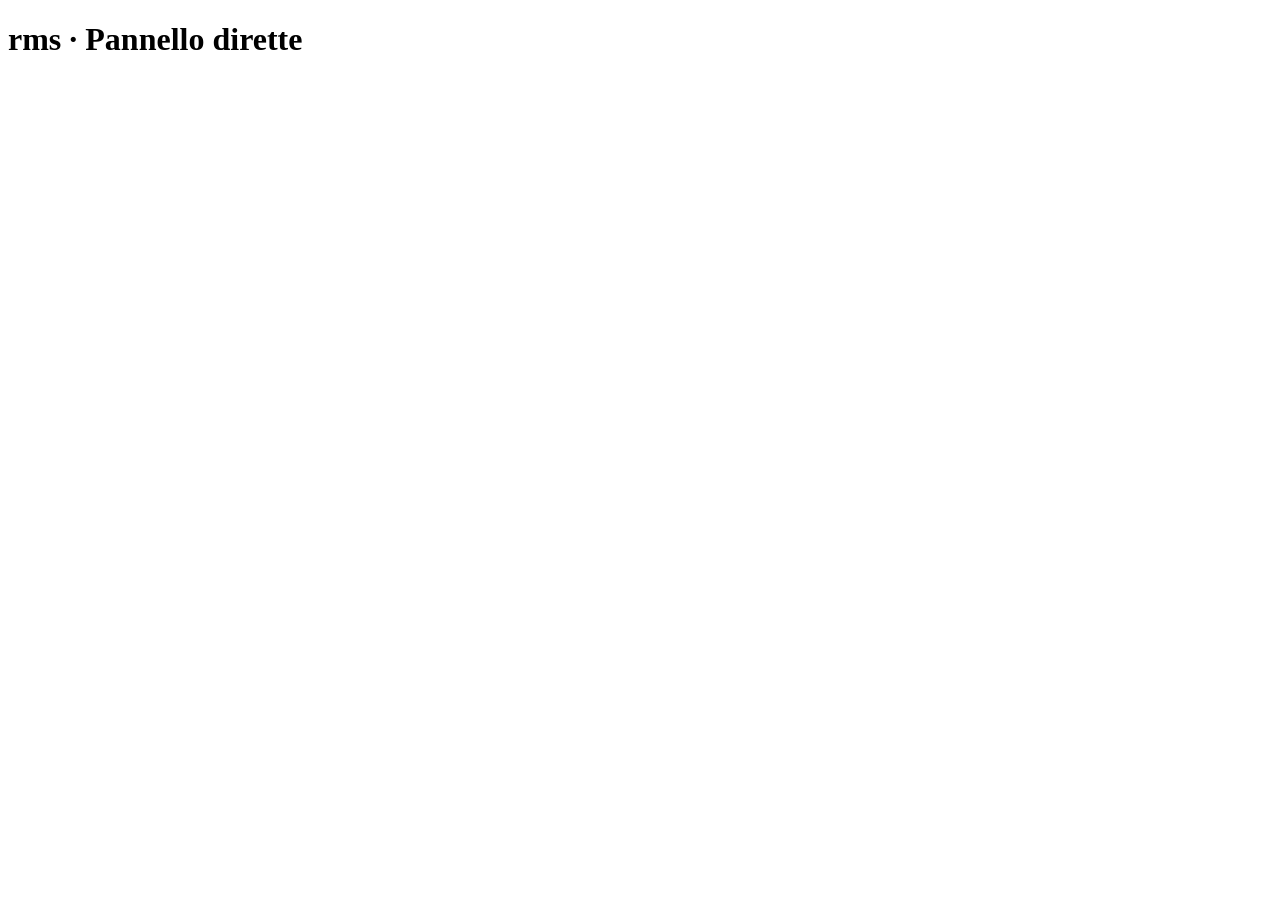
==== src/web/static/index.html @ 654b5c38 "Add FLV egress, admin/public API and minimal web pages - egress: GET /live/{name}.flv (chunked HTTP-" ====
<!doctype html>
<html lang="it">
<head>
  <meta charset="utf-8">
  <meta name="viewport" content="width=device-width, initial-scale=1">
  <title>rms · Pannello dirette</title>
  <link rel="stylesheet" href="/static/style.css">
</head>
<body>
  <!-- PHASE 1 placeholder dashboard: the feat/dashboard branch replaces this file. -->
  <header class="topbar">
    <h1>rms <span class="muted">· Pannello dirette</span></h1>
    <button id="logout" class="ghost" hidden>Esci</button>
  </header>

  <main>
    <section id="login-view" class="card narrow" hidden>
      <h2>Accesso</h2>
      <p class="muted">Inserisci il token di amministrazione (lo trovi nel file <code>data/admin_token</code> o nel log al primo avvio).</p>
      <form id="login-form">
        <label>Token <input id="token" type="password" autocomplete="current-password" required></label>
        <button type="submit">Accedi</button>
        <p id="login-error" class="error" hidden></p>
      </form>
    </section>

    <section id="app-view" hidden>
      <div class="card">
        <h2>Nuova diretta</h2>
        <form id="create-form" class="grid">
          <label>Titolo <input name="title" required maxlength="200" placeholder="Es. Messa della domenica"></label>
          <label>Nome (URL, opzionale) <input name="name" pattern="[a-z0-9_\-]{1,64}" placeholder="generato dal titolo"></label>
          <label class="wide">Descrizione <input name="description" maxlength="5000"></label>
          <button type="submit">Crea diretta</button>
          <p id="create-error" class="error wide" hidden></p>
        </form>
      </div>

      <div class="toolbar">
        <h2>Dirette</h2>
        <span id="system-info" class="muted"></span>
      </div>
      <div id="broadcasts"></div>
      <p id="empty" class="muted" hidden>Nessuna diretta: creane una qui sopra.</p>
    </section>
  </main>

  <template id="broadcast-tpl">
    <article class="card broadcast">
      <div class="row">
        <div>
          <h3 class="b-title"></h3>
          <div class="muted b-name"></div>
        </div>
        <span class="badge b-status"></span>
      </div>
      <div class="b-live muted"></div>
      <div class="b-viewers"></div>
      <dl class="kv">
        <dt>Server OBS</dt><dd><code class="b-obs-server"></code> <button class="ghost small copy" data-copy="obs-server">Copia</button></dd>
        <dt>Chiave stream</dt><dd><code class="b-obs-key secret"></code> <button class="ghost small toggle-key">Mostra</button> <button class="ghost small copy" data-copy="obs-key">Copia</button></dd>
        <dt>HTTP-FLV</dt><dd><code class="b-url-flv"></code></dd>
        <dt>WS-FLV</dt><dd><code class="b-url-wsflv"></code></dd>
        <dt>LL-HLS</dt><dd><code class="b-url-hls"></code></dd>
        <dt>LL-DASH</dt><dd><code class="b-url-dash"></code></dd>
        <dt>Player</dt><dd><a class="b-url-player" target="_blank" rel="noopener"></a></dd>
      </dl>
      <details class="b-embed">
        <summary>Codice di incorporamento</summary>
        <textarea readonly rows="3" class="b-iframe"></textarea>
      </details>
      <div class="actions">
        <button class="act-pause"></button>
        <button class="ghost act-disconnect">Disconnetti encoder</button>
        <button class="ghost act-regen">Rigenera chiave</button>
        <button class="danger act-delete">Elimina</button>
      </div>
    </article>
  </template>

  <script src="/static/app.js"></script>
</body>
</html>
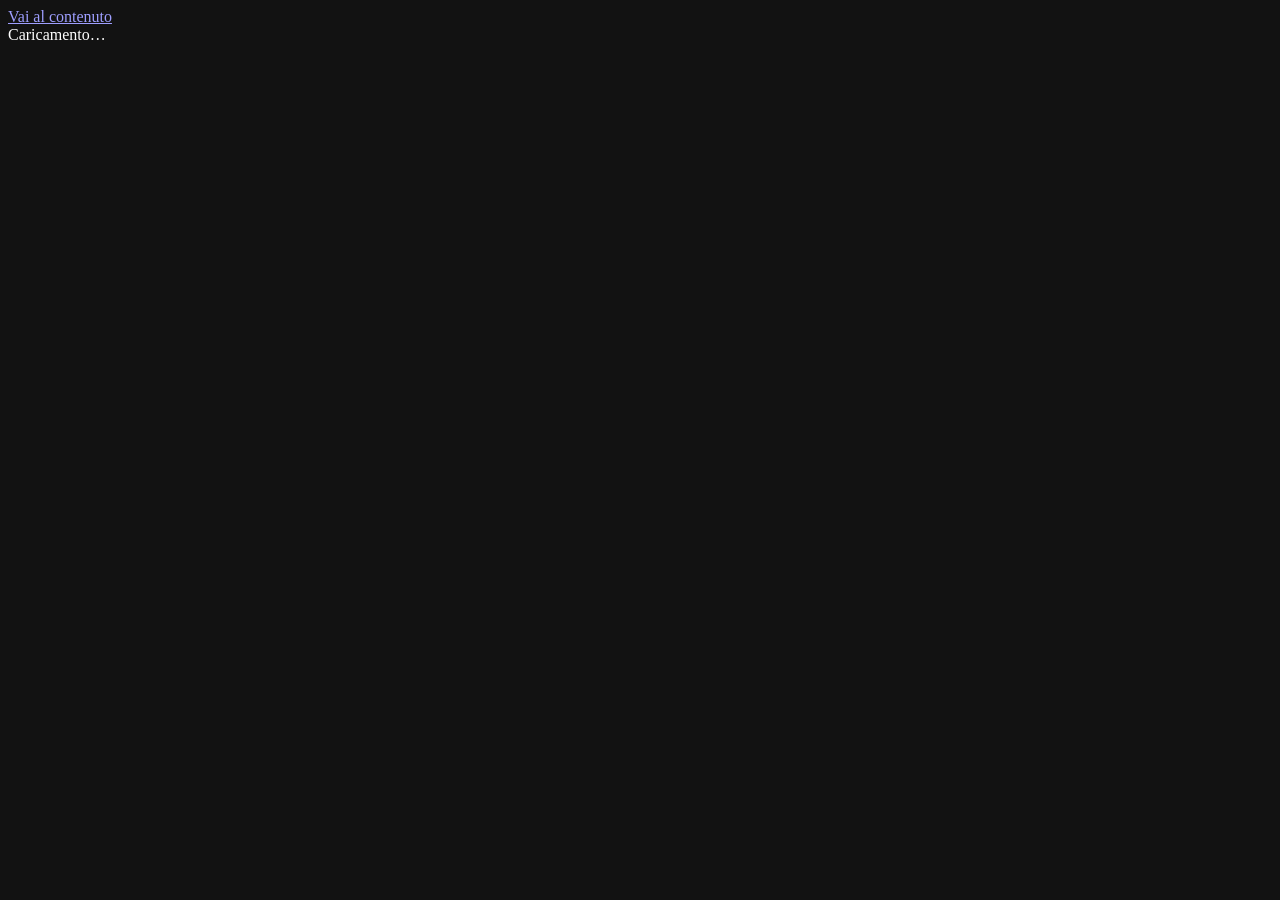
==== commit 5e088f6b: "Add the management dashboard SPA (Italian UI) Vanilla ES modules, no build step, dark responsive the" ====
--- a/src/web/static/index.html
+++ b/src/web/static/index.html
@@ -3,81 +3,39 @@
 <head>
   <meta charset="utf-8">
   <meta name="viewport" content="width=device-width, initial-scale=1">
+  <meta name="color-scheme" content="dark">
+  <meta name="theme-color" content="#0b0e14">
   <title>rms · Pannello dirette</title>
+  <link rel="icon" href="/static/favicon.svg" type="image/svg+xml">
   <link rel="stylesheet" href="/static/style.css">
 </head>
 <body>
-  <!-- PHASE 1 placeholder dashboard: the feat/dashboard branch replaces this file. -->
-  <header class="topbar">
-    <h1>rms <span class="muted">· Pannello dirette</span></h1>
-    <button id="logout" class="ghost" hidden>Esci</button>
+  <a class="skip-link" href="#app">Vai al contenuto</a>
+  <header id="topbar" class="topbar" hidden>
+    <a class="brand" href="#/" aria-label="rms, elenco dirette">
+      <svg width="22" height="22" viewBox="0 0 24 24" fill="none" stroke="currentColor" stroke-width="2" stroke-linecap="round" stroke-linejoin="round" aria-hidden="true" focusable="false"><circle cx="12" cy="12" r="2"/><path d="M16.24 7.76a6 6 0 0 1 0 8.49M7.76 16.24a6 6 0 0 1 0-8.49M19.07 4.93a10 10 0 0 1 0 14.14M4.93 19.07a10 10 0 0 1 0-14.14"/></svg>
+      <span>rms</span>
+    </a>
+    <nav class="nav" aria-label="Navigazione principale">
+      <a href="#/" data-nav="list">Dirette</a>
+      <a href="#/settings" data-nav="settings">Impostazioni</a>
+    </nav>
+    <div class="topbar-end">
+      <span id="conn" class="conn" data-state="connecting" role="status"><span class="conn-dot" aria-hidden="true"></span><span class="conn-label">Connessione…</span></span>
+      <button id="logout" type="button" class="btn ghost small" title="Esci dal pannello" aria-label="Esci">
+        <svg width="16" height="16" viewBox="0 0 24 24" fill="none" stroke="currentColor" stroke-width="2" stroke-linecap="round" stroke-linejoin="round" aria-hidden="true" focusable="false"><path d="M9 21H5a2 2 0 0 1-2-2V5a2 2 0 0 1 2-2h4M16 17l5-5-5-5M21 12H9"/></svg>
+        <span class="logout-label">Esci</span>
+      </button>
+    </div>
   </header>
 
-  <main>
-    <section id="login-view" class="card narrow" hidden>
-      <h2>Accesso</h2>
-      <p class="muted">Inserisci il token di amministrazione (lo trovi nel file <code>data/admin_token</code> o nel log al primo avvio).</p>
-      <form id="login-form">
-        <label>Token <input id="token" type="password" autocomplete="current-password" required></label>
-        <button type="submit">Accedi</button>
-        <p id="login-error" class="error" hidden></p>
-      </form>
-    </section>
-
-    <section id="app-view" hidden>
-      <div class="card">
-        <h2>Nuova diretta</h2>
-        <form id="create-form" class="grid">
-          <label>Titolo <input name="title" required maxlength="200" placeholder="Es. Messa della domenica"></label>
-          <label>Nome (URL, opzionale) <input name="name" pattern="[a-z0-9_\-]{1,64}" placeholder="generato dal titolo"></label>
-          <label class="wide">Descrizione <input name="description" maxlength="5000"></label>
-          <button type="submit">Crea diretta</button>
-          <p id="create-error" class="error wide" hidden></p>
-        </form>
-      </div>
-
-      <div class="toolbar">
-        <h2>Dirette</h2>
-        <span id="system-info" class="muted"></span>
-      </div>
-      <div id="broadcasts"></div>
-      <p id="empty" class="muted" hidden>Nessuna diretta: creane una qui sopra.</p>
-    </section>
+  <main id="app" tabindex="-1">
+    <div class="loading-page" role="status"><span class="spinner"></span>Caricamento…</div>
   </main>
 
-  <template id="broadcast-tpl">
-    <article class="card broadcast">
-      <div class="row">
-        <div>
-          <h3 class="b-title"></h3>
-          <div class="muted b-name"></div>
-        </div>
-        <span class="badge b-status"></span>
-      </div>
-      <div class="b-live muted"></div>
-      <div class="b-viewers"></div>
-      <dl class="kv">
-        <dt>Server OBS</dt><dd><code class="b-obs-server"></code> <button class="ghost small copy" data-copy="obs-server">Copia</button></dd>
-        <dt>Chiave stream</dt><dd><code class="b-obs-key secret"></code> <button class="ghost small toggle-key">Mostra</button> <button class="ghost small copy" data-copy="obs-key">Copia</button></dd>
-        <dt>HTTP-FLV</dt><dd><code class="b-url-flv"></code></dd>
-        <dt>WS-FLV</dt><dd><code class="b-url-wsflv"></code></dd>
-        <dt>LL-HLS</dt><dd><code class="b-url-hls"></code></dd>
-        <dt>LL-DASH</dt><dd><code class="b-url-dash"></code></dd>
-        <dt>Player</dt><dd><a class="b-url-player" target="_blank" rel="noopener"></a></dd>
-      </dl>
-      <details class="b-embed">
-        <summary>Codice di incorporamento</summary>
-        <textarea readonly rows="3" class="b-iframe"></textarea>
-      </details>
-      <div class="actions">
-        <button class="act-pause"></button>
-        <button class="ghost act-disconnect">Disconnetti encoder</button>
-        <button class="ghost act-regen">Rigenera chiave</button>
-        <button class="danger act-delete">Elimina</button>
-      </div>
-    </article>
-  </template>
+  <div id="toasts" class="toasts" aria-live="polite"></div>
 
-  <script src="/static/app.js"></script>
+  <noscript><p class="noscript">Per usare il pannello è necessario JavaScript.</p></noscript>
+  <script type="module" src="/static/app.js"></script>
 </body>
 </html>
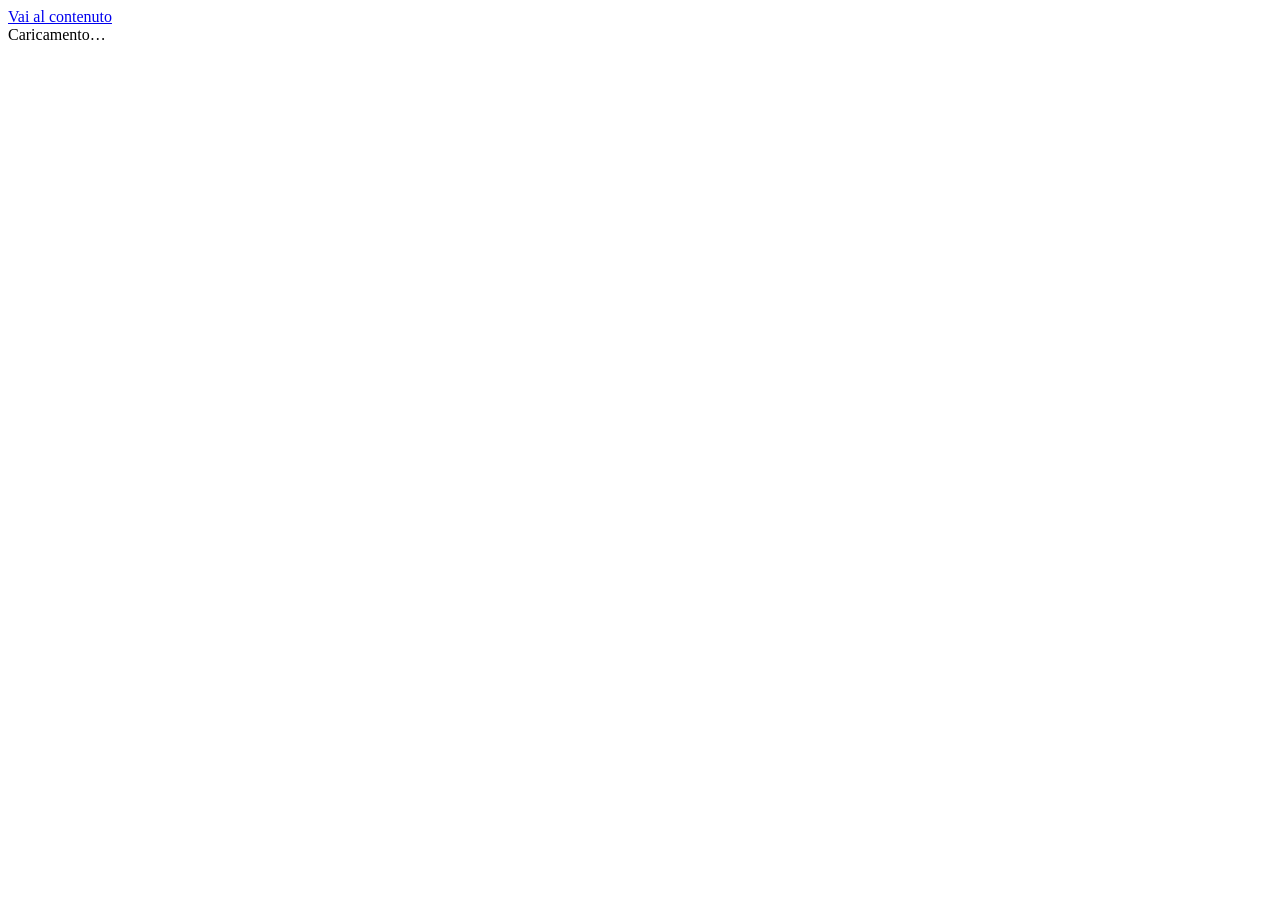
==== commit cf9389b8: "web: dark/light themes for the dashboard and the player - Every colour in style.css / player.css is " ====
--- a/src/web/static/index.html
+++ b/src/web/static/index.html
@@ -1,41 +1,47 @@
 <!doctype html>
-<html lang="it">
+<!-- Texts are Italian fallbacks: data-i18n* attributes are resolved by app.js (i18n.js);
+     the server sets <html lang> from the ui_language setting and <html data-theme> from
+     ui_theme (system|light|dark); the inline script below applies this browser's theme
+     override (localStorage rms.theme, set by the top-bar toggle) before the first paint. -->
+<html lang="it" data-theme="system">
 <head>
   <meta charset="utf-8">
   <meta name="viewport" content="width=device-width, initial-scale=1">
-  <meta name="color-scheme" content="dark">
-  <meta name="theme-color" content="#0b0e14">
-  <title>rms · Pannello dirette</title>
+  <meta name="color-scheme" content="light dark">
+  <meta name="theme-color" content="">
+  <script>(function () { try { var v = localStorage.getItem('rms.theme'); if (v === 'system' || v === 'light' || v === 'dark') document.documentElement.setAttribute('data-theme', v); } catch (e) { /* storage blocked: server default */ } })();</script>
+  <title data-i18n="app.docTitle">rms · Pannello dirette</title>
   <link rel="icon" href="/static/favicon.svg" type="image/svg+xml">
   <link rel="stylesheet" href="/static/style.css">
 </head>
 <body>
-  <a class="skip-link" href="#app">Vai al contenuto</a>
+  <a class="skip-link" href="#app" data-i18n="app.skip">Vai al contenuto</a>
   <header id="topbar" class="topbar" hidden>
-    <a class="brand" href="#/" aria-label="rms, elenco dirette">
+    <a class="brand" href="#/" aria-label="rms, elenco dirette" data-i18n-aria-label="nav.brandLabel">
       <svg width="22" height="22" viewBox="0 0 24 24" fill="none" stroke="currentColor" stroke-width="2" stroke-linecap="round" stroke-linejoin="round" aria-hidden="true" focusable="false"><circle cx="12" cy="12" r="2"/><path d="M16.24 7.76a6 6 0 0 1 0 8.49M7.76 16.24a6 6 0 0 1 0-8.49M19.07 4.93a10 10 0 0 1 0 14.14M4.93 19.07a10 10 0 0 1 0-14.14"/></svg>
       <span>rms</span>
     </a>
-    <nav class="nav" aria-label="Navigazione principale">
-      <a href="#/" data-nav="list">Dirette</a>
-      <a href="#/settings" data-nav="settings">Impostazioni</a>
+    <nav class="nav" aria-label="Navigazione principale" data-i18n-aria-label="nav.label">
+      <a href="#/" data-nav="list" data-i18n="nav.broadcasts">Dirette</a>
+      <a href="#/settings" data-nav="settings" data-i18n="nav.settings">Impostazioni</a>
     </nav>
     <div class="topbar-end">
-      <span id="conn" class="conn" data-state="connecting" role="status"><span class="conn-dot" aria-hidden="true"></span><span class="conn-label">Connessione…</span></span>
-      <button id="logout" type="button" class="btn ghost small" title="Esci dal pannello" aria-label="Esci">
+      <span id="conn" class="conn" data-state="connecting" role="status"><span class="conn-dot" aria-hidden="true"></span><span class="conn-label" data-i18n="conn.connecting">Connessione…</span></span>
+      <button id="theme-toggle" type="button" class="btn ghost small icon-only" aria-label="Tema" title="Tema"></button>
+      <button id="logout" type="button" class="btn ghost small" title="Esci dal pannello" aria-label="Esci" data-i18n-title="logout.title" data-i18n-aria-label="logout.label">
         <svg width="16" height="16" viewBox="0 0 24 24" fill="none" stroke="currentColor" stroke-width="2" stroke-linecap="round" stroke-linejoin="round" aria-hidden="true" focusable="false"><path d="M9 21H5a2 2 0 0 1-2-2V5a2 2 0 0 1 2-2h4M16 17l5-5-5-5M21 12H9"/></svg>
-        <span class="logout-label">Esci</span>
+        <span class="logout-label" data-i18n="logout.label">Esci</span>
       </button>
     </div>
   </header>
 
   <main id="app" tabindex="-1">
-    <div class="loading-page" role="status"><span class="spinner"></span>Caricamento…</div>
+    <div class="loading-page" role="status"><span class="spinner"></span><span data-i18n="common.loading">Caricamento…</span></div>
   </main>
 
   <div id="toasts" class="toasts" aria-live="polite"></div>
 
-  <noscript><p class="noscript">Per usare il pannello è necessario JavaScript.</p></noscript>
+  <noscript><p class="noscript">Per usare il pannello è necessario JavaScript. · JavaScript is required to use the dashboard.</p></noscript>
   <script type="module" src="/static/app.js"></script>
 </body>
 </html>
